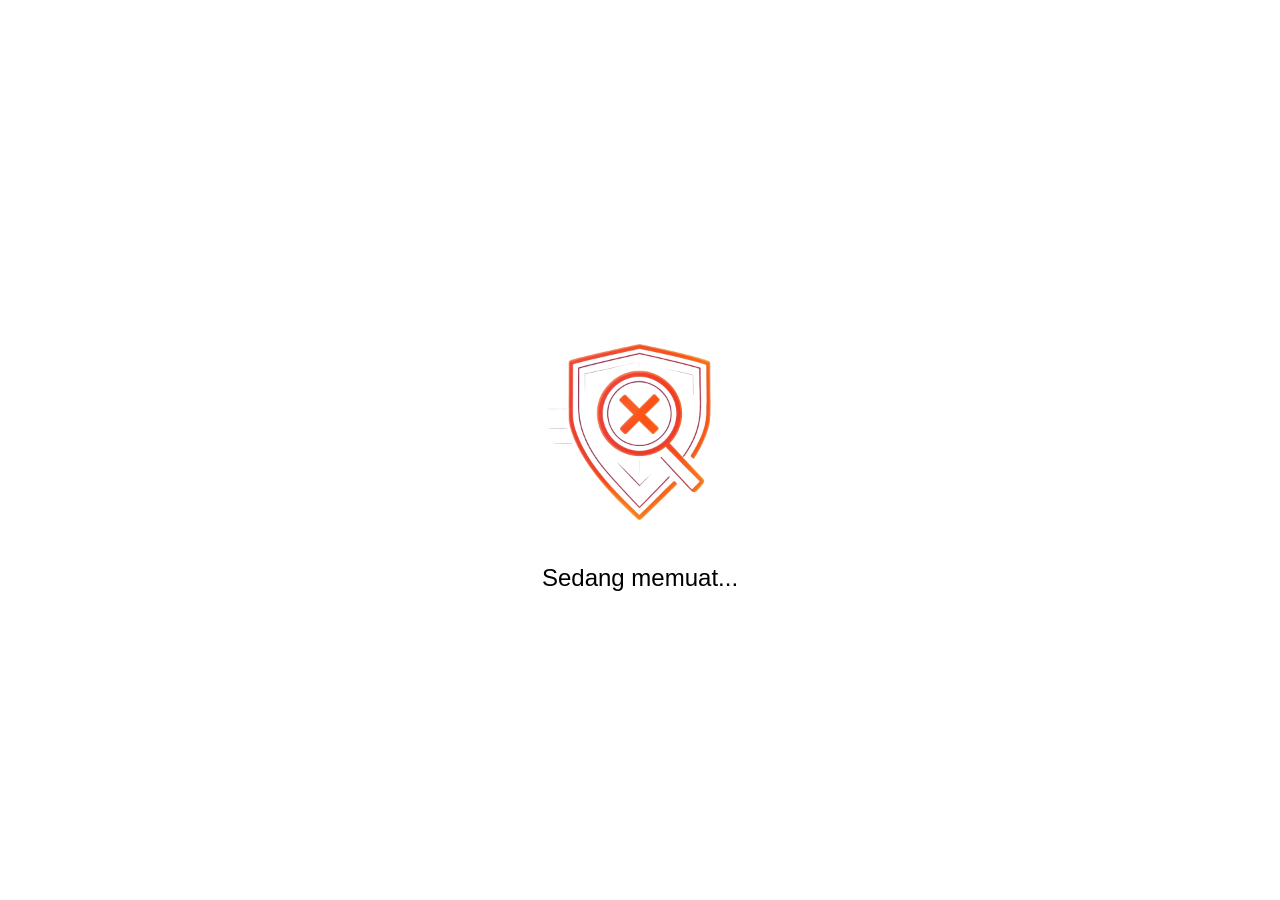
==== index.html @ c486c660 "add: new repository" ====
<!DOCTYPE html>
<html lang="en">
<head>
  <meta charset="UTF-8">
  <meta name="viewport" content="width=device-width, initial-scale=1.0">
  <title>Loading...</title>
  <style>
    * {
        margin: 0;
        padding: 0;
        box-sizing: border-box;
    }

    body {
      display: flex;
      flex-direction: column;
      justify-content: center;
      align-items: center;
      height: 100vh;
      color: #000000;
      font-family: "arial";
    }

    .loading {
      font-size: 1.5rem;
      animation: blink 1s infinite;
    }

    @keyframes blink {
      50% { opacity: 0.5; }
    }

    img {
        width: 16rem;

    }
  </style>
</head>
<body>
    <img src="app/assets/logo/logo_nobg.png" alt="logo">
    <div class="loading">Sedang memuat...</div>

    <script>
        setTimeout(function() {
          window.location.href = "app/website/html/home.html"; 
        }, 3000);
    </script>
</body>
</html>
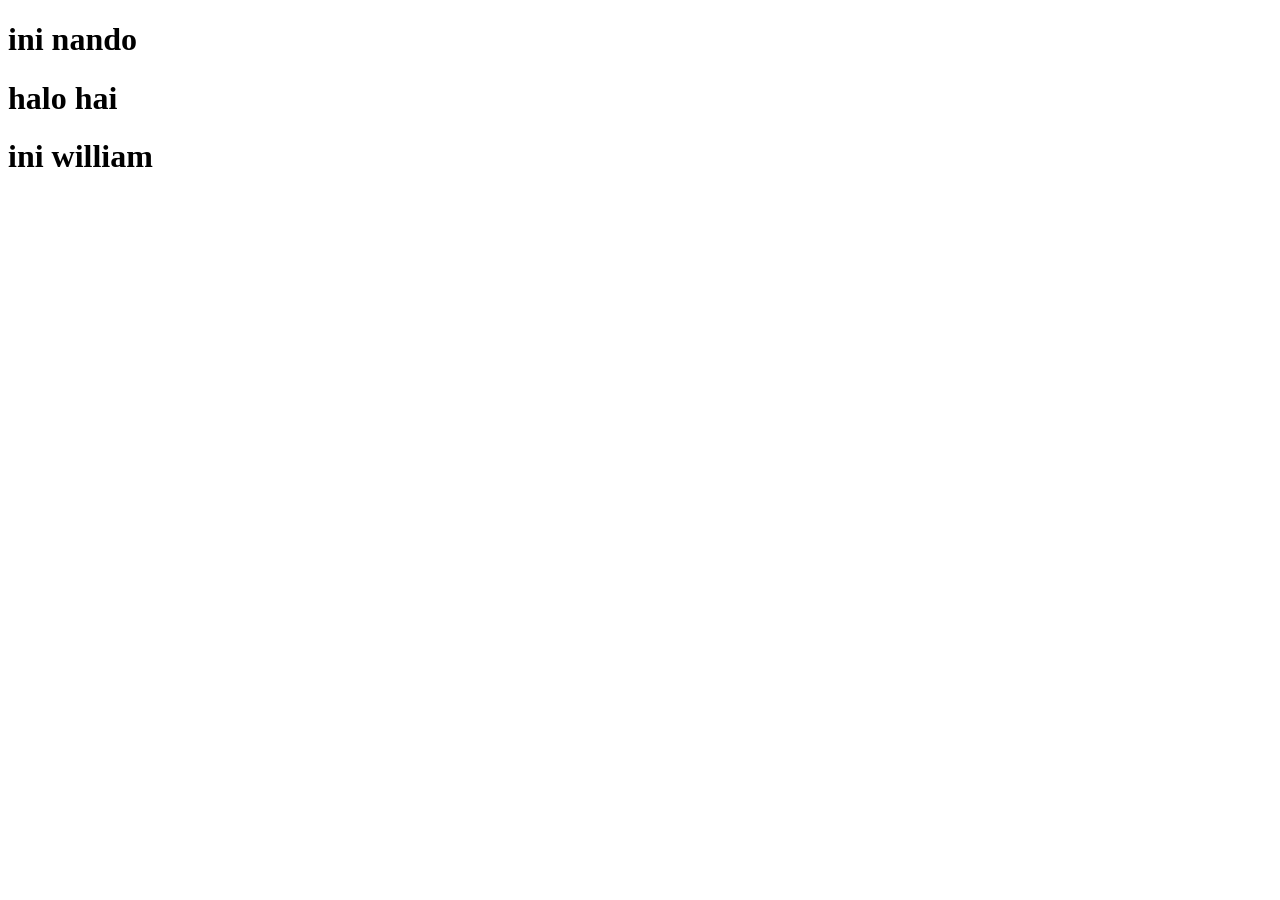
==== commit cf2532a2: "update: backup code" ====
--- a/index.html
+++ b/index.html
@@ -1,49 +1,20 @@
 <!DOCTYPE html>
 <html lang="en">
 <head>
-  <meta charset="UTF-8">
-  <meta name="viewport" content="width=device-width, initial-scale=1.0">
-  <title>Loading...</title>
-  <style>
-    * {
-        margin: 0;
-        padding: 0;
-        box-sizing: border-box;
-    }
-
-    body {
-      display: flex;
-      flex-direction: column;
-      justify-content: center;
-      align-items: center;
-      height: 100vh;
-      color: #000000;
-      font-family: "arial";
-    }
-
-    .loading {
-      font-size: 1.5rem;
-      animation: blink 1s infinite;
-    }
-
-    @keyframes blink {
-      50% { opacity: 0.5; }
-    }
-
-    img {
-        width: 16rem;
-
-    }
-  </style>
+    <meta charset="UTF-8">
+    <meta name="viewport" content="width=, initial-scale=1.0">
+    <title>Document</title>
 </head>
 <body>
-    <img src="app/assets/logo/logo_nobg.png" alt="logo">
-    <div class="loading">Sedang memuat...</div>
-
-    <script>
-        setTimeout(function() {
-          window.location.href = "app/website/html/home.html"; 
-        }, 3000);
-    </script>
+    <h1>
+        ini nando
+    </h1>
+    <h1>
+        halo hai
+    </h1>
+    <h1>
+        ini william
+    </h1>
 </body>
 </html>
+
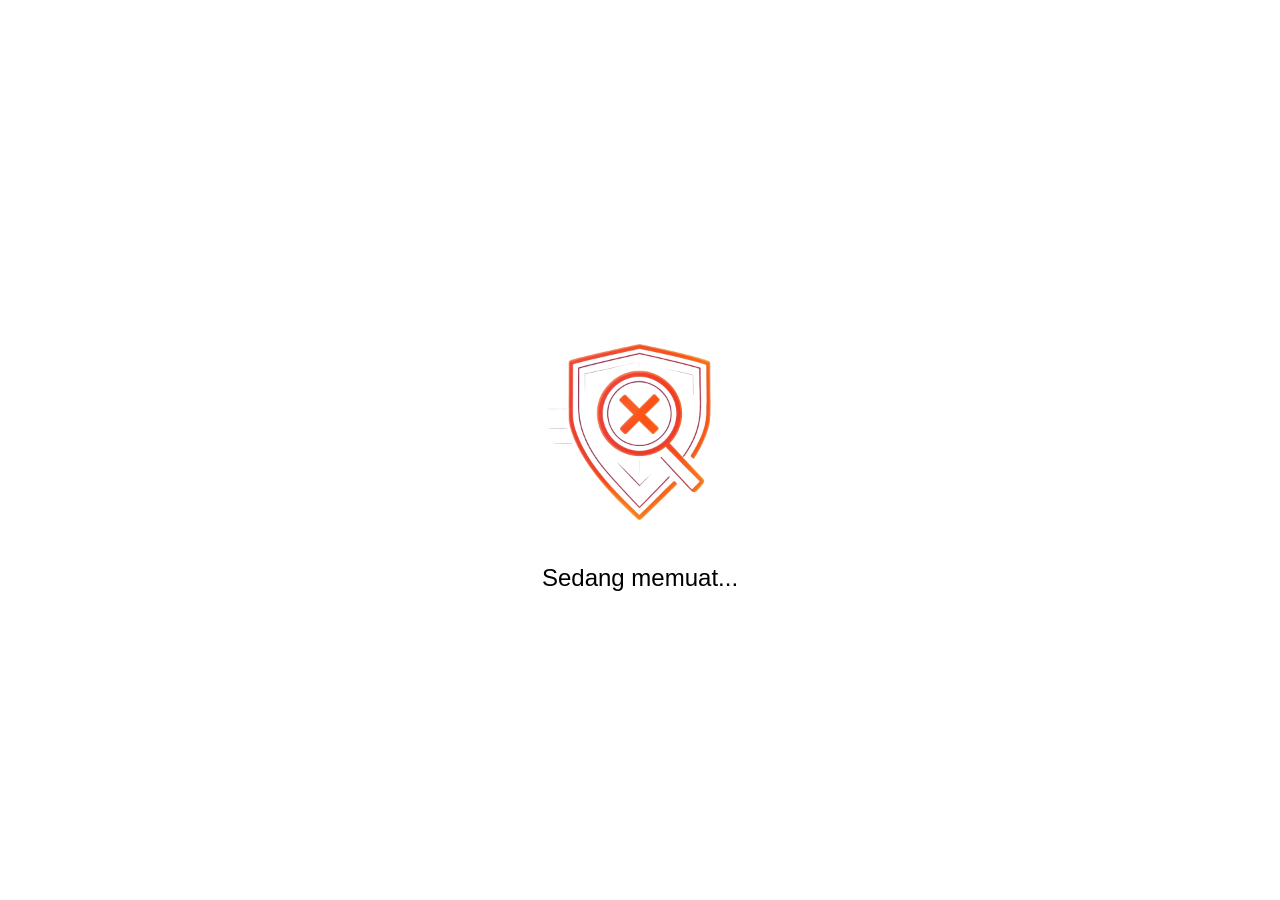
==== commit 50f13ef1: "update: index code" ====
--- a/index.html
+++ b/index.html
@@ -1,20 +1,49 @@
 <!DOCTYPE html>
 <html lang="en">
 <head>
-    <meta charset="UTF-8">
-    <meta name="viewport" content="width=, initial-scale=1.0">
-    <title>Document</title>
+  <meta charset="UTF-8">
+  <meta name="viewport" content="width=device-width, initial-scale=1.0">
+  <title>Loading...</title>
+  <style>
+    * {
+        margin: 0;
+        padding: 0;
+        box-sizing: border-box;
+    }
+
+    body {
+      display: flex;
+      flex-direction: column;
+      justify-content: center;
+      align-items: center;
+      height: 100vh;
+      color: #000000;
+      font-family: "arial";
+    }
+
+    .loading {
+      font-size: 1.5rem;
+      animation: blink 1s infinite;
+    }
+
+    @keyframes blink {
+      50% { opacity: 0.5; }
+    }
+
+    img {
+        width: 16rem;
+
+    }
+  </style>
 </head>
 <body>
-    <h1>
-        ini nando
-    </h1>
-    <h1>
-        halo hai
-    </h1>
-    <h1>
-        ini william
-    </h1>
+    <img src="app/assets/logo/logo_nobg.png" alt="logo">
+    <div class="loading">Sedang memuat...</div>
+
+    <script>
+        setTimeout(function() {
+          window.location.href = "app/website/html/home.html"; 
+        }, 3000);
+    </script>
 </body>
 </html>
-
